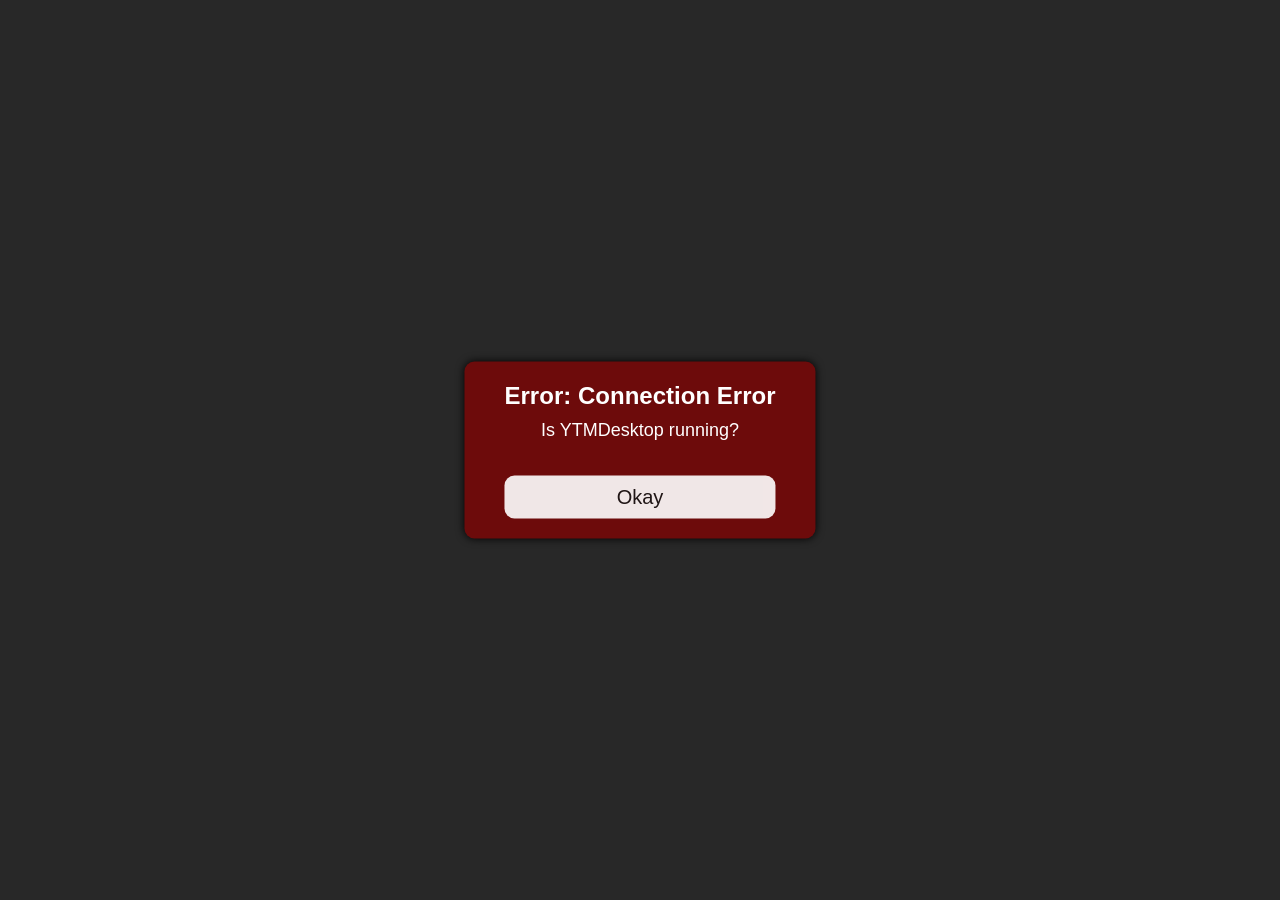
==== index.html @ 65d0ffb4 "update" ====
<!DOCTYPE html>
<html lang="en">
<head>
    <title>YouTube Music Widget</title>
    <meta charset="UTF-8">
    <link rel="shortcut icon" href="#" />
    <!-- The Inter build Figma uses (Google Fonts serves a newer one whose letter widths differ) -->
    <link rel="stylesheet" href="https://cdn.jsdelivr.net/npm/@fontsource/inter@4.5.15/500.css">
    <link rel="stylesheet" href="https://cdn.jsdelivr.net/npm/@fontsource/inter@4.5.15/600.css">
    <link rel="stylesheet" href="https://cdn.jsdelivr.net/npm/@fontsource/inter@4.5.15/700.css">
    <link rel="stylesheet" href="./style.css?v=3" />
    <script src="https://cdn.socket.io/4.7.5/socket.io.min.js" crossorigin="anonymous"></script>
</head>
<body>
    <!-- Connection Status Popup -->
    <div id="statusContainer">Connecting...</div>

    <!-- Main Music Player -->
    <div id="mainContainer">
        <!-- The stand (?stand=1): the stall, its hanging sign (laid out by sign.js)
             and the counter the card sits in. Hidden without the stand. -->
        <img class="stall" src="assets/stall.svg" alt="" />
        <svg class="sign" width="733" height="841" viewBox="0 0 733 841" aria-hidden="true">
            <line id="hangL" />
            <line id="hangR" />
            <rect id="signBox" rx="8" />
            <text id="signText" text-anchor="middle"></text>
        </svg>
        <div class="counter"></div>

        <!-- Main wrapper imitating your chat box structure -->
        <div class="sub-card-wrapper">
            <!-- Boiling border canvas behind the content -->
            <canvas class="sub-border-canvas"></canvas>

            <!-- Pure HTML/CSS Content Layout -->
            <div class="sub-card-content">
                <img id="albumArt" class="album-art" src="" alt="Album Art" />

                <div class="info-area">
                    <!-- Two copies per line for the seamless smooth-wrap marquee
                         (ported from the Music Card). JS fills both .mq-copy spans. -->
                    <div class="title-wrapper">
                        <div id="trackTitle" class="title">
                            <span class="mq-copy"></span><span class="mq-copy" aria-hidden="true"></span>
                        </div>
                    </div>
                    <div class="artist-wrapper">
                        <div id="trackArtist" class="artist">
                            <span class="mq-copy"></span><span class="mq-copy" aria-hidden="true"></span>
                        </div>
                    </div>

                    <div class="progress-area">
                        <span id="timeCurrent" class="time">0:00</span>
                        <div class="progress-bar-container" id="progressContainer">
                            <!-- Inline SVG for the Sine Wave -->
                            <svg id="progressSvg" height="16">
                                <path id="progressPath" fill="none" stroke-width="8" stroke-linecap="round" stroke-linejoin="round" />
                            </svg>
                            <div id="progressThumb" class="progress-thumb"></div>
                        </div>
                        <span id="timeRemaining" class="time">-0:00</span>
                    </div>
                </div>
            </div>
        </div>
    </div>

    <!-- Setup / Authorization Popup -->
    <div id="setupContainer" style="display: none;">
        <div id="authorizationBox">
            <h2>Authentication Needed</h2>
            <p style="margin-bottom: 20px;">Enter this code in YTMDesktop:</p>
            <div id="authorizationCode">----</div>
            <div id="authorizationComplete">
                <p style="margin-bottom: 20px;">Authorization Successful!</p>
            </div>
            <button id="copyURLButton" disabled onclick="CopyToURL()">Waiting for approval...</button>
        </div>

        <div id="errorBox">
            <div id="errorCode">Error</div>
            <div id="errorMessage">Could not connect to YTMDesktop.</div>
            <button id="closeErrorBox" onclick="CloseErrorBox()">Okay</button>
        </div>
    </div>

    <script src="./sign.js?v=3"></script>
    <script src="./script.js?v=3"></script>
</body>
</html>
---- style.css ----
* {
	margin: 0;
	padding: 0;
	box-sizing: border-box;
}

/* Card tokens — the card has no dark mode; script.js reads these for the canvas outline */
:root {
	--black: #000000;
	--white: #FFFFFF;
	--card-surface: var(--white);
	--card-stroke: var(--black);
	--card-text: var(--black);
}

html, body {
	width: 100vw;
	height: 100vh;
	font-family: "Inter", -apple-system, BlinkMacSystemFont, "Segoe UI", Roboto, Helvetica, Arial, sans-serif;
	letter-spacing: 0.001em;
	/* macOS font smoothing thickens strokes — a 500 renders like a 600. Off, so the weights match Figma. */
	-webkit-font-smoothing: antialiased;
	-moz-osx-font-smoothing: grayscale;
	color: var(--card-text);
	background: transparent !important;
	overflow: hidden;
	display: flex;
	align-items: center;
	justify-content: center;
}

::-webkit-scrollbar {
	display: none;
}

/* Nothing scales: the widget is drawn at its design size. Without the stand the
   card fills the source's width with 32px clear all round (the outline boils in
   that margin), at a fixed height: 192px tall in all, or 172 compact. */
#mainContainer {
	position: relative;
	width: 100%;
	padding: 32px;
	background: transparent;
	transform: translateZ(0);
	will-change: transform;
}

.sub-card-wrapper {
	position: relative;
	width: 100%;
	height: 128px;
}

.sub-border-canvas {
	position: absolute;
	top: -32px;
	left: -32px;
	z-index: 0;
	pointer-events: none;
}

.sub-card-content {
	position: relative;
	z-index: 1;
	display: flex;
	flex-direction: row;
	align-items: center;
	padding: 14px;
	gap: 12px;
	width: 100%;
	height: 100%;
	opacity: 0;
}

.album-art {
	display: block;
	width: 100px;
	height: 100px;
	border-radius: 12px;
	flex-shrink: 0;
	object-fit: cover;
	background-color: #e51e38;
}

.info-area {
	display: flex;
	flex-direction: column;
	justify-content: center;
	align-items: flex-start;
	flex: 1;
	min-width: 0;
	height: 100px;
	gap: 4px;
	padding-right: 4px;
}

/* Figma's title sits in a 36px row with a 39px line; the wrapper is the full
   line tall (pulled back to 36 by the margins) so its clip doesn't cut descenders. */
.title-wrapper {
	width: 100%;
	height: 39px;
	margin: -1.5px 0;
	overflow: hidden;
	white-space: nowrap;
	/* soft edge fade for the marquee; the gradient itself is written inline by JS */
	-webkit-mask-repeat: no-repeat;
	mask-repeat: no-repeat;
}

.title {
	display: inline-flex;   /* holds the two smooth-wrap copies side by side */
	font-weight: 600;
	font-size: 32px;
	line-height: 39px;
	color: var(--card-text);
	will-change: transform;
}

.artist-wrapper {
	width: 100%;
	height: 28px;
	overflow: hidden;
	white-space: nowrap;
	-webkit-mask-repeat: no-repeat;
	mask-repeat: no-repeat;
}

.artist {
	display: inline-flex;
	font-weight: 500;
	font-size: 22px;
	line-height: 28px;
	color: var(--card-text);
	will-change: transform;
}

/* one run of the line's text; two of these wrap seamlessly for the marquee */
.mq-copy {
	white-space: nowrap;
	flex-shrink: 0;
}

.progress-area {
	display: flex;
	flex-direction: row;
	align-items: center;
	width: 100%;
	height: 28px;
	gap: 8px; /* Buffer space for the times and progress line */
}

.time {
	font-weight: 500;
	font-size: 22px;
	line-height: 28px;
	color: var(--card-text);
	flex-shrink: 0; /* Prevents the text from squishing or wrapping */
	font-variant-numeric: tabular-nums; /* Keeps number widths consistent so the bar doesn't jitter while playing */
}

#timeCurrent {
	width: max-content;
	text-align: left;
}

#timeRemaining {
	width: max-content;
	text-align: right;
}

/* Figma's track: the line starts 8px after the time (its round cap reaching back
   4px into the 4px margin), and the dot stops 8px short of the remaining time. */
.progress-bar-container {
	position: relative;
	display: flex;
	align-items: center;
	flex-grow: 1;
	height: 16px;
	margin: 0 8px 0 4px;
}

#progressSvg {
	position: absolute;
	left: 0;
	top: 0;
	width: 100%;
	height: 100%;
	z-index: 1;
	overflow: visible;
}

#progressPath {
	stroke: var(--card-stroke);
}

.progress-thumb {
	position: absolute;
	left: 0%;
	width: 16px;
	height: 16px;
	background-color: var(--card-stroke);
	border-radius: 50%;
	z-index: 2;
	transform: translateX(-50%);
	will-change: left;
}

/* ── size=compact: a source under 192px tall (172 is its full height) ── */
body.compact .sub-card-wrapper { height: 108px; }
body.compact .album-art { width: 80px; height: 80px; }
body.compact .info-area { height: 80px; }
body.compact .title-wrapper { height: 31px; }
body.compact .title { font-size: 26px; line-height: 31px; }
body.compact .artist-wrapper { height: 22px; }
body.compact .artist { font-size: 18px; line-height: 22px; }
body.compact .progress-area { height: 22px; }
body.compact .time { font-size: 18px; line-height: 22px; }

/* ── The stand (?stand=1, never compact): the 733×841 stall, card in its counter ── */
.stall, .sign, .counter { display: none; }

body.stand #mainContainer {
	flex: none;
	width: 733px;
	height: 841px;
	padding: 0;
}

body.stand .stall,
body.stand .sign {
	display: block;
	position: absolute;
	left: 0;
	top: 0;
}

.sign line {
	stroke: var(--card-stroke);
	stroke-width: 8;
	stroke-linecap: round;
}

.sign rect {
	fill: var(--card-surface);
	stroke: var(--card-stroke);
	stroke-width: 8;
}

.sign text {
	font-family: "Inter", sans-serif;
	font-weight: 700;
	font-size: 32px;
	letter-spacing: 0;
	fill: var(--card-text);
}

/* Frame 26: covers the bottom of the posts; the card sits 32px in from its outer edge */
body.stand .counter {
	display: block;
	position: absolute;
	left: 62px;
	top: 649px;
	width: 608px;
	height: 192px;
	border: 8px solid var(--card-stroke);
	border-radius: 8px;
	background: var(--card-surface);
}

body.stand .sub-card-wrapper {
	position: absolute;
	left: 94px;
	top: 681px;
	width: 544px;
}


/* ==========================================================
   ADDED MISSING ELEMENTS FOR NUTTY'S AUTH & STATUS POPUPS
========================================================== */

#statusContainer { 
	font-weight: 500; 
	font-size: 30px; 
	text-align: center; 
	background-color: #D12025; 
	color: white; 
	padding: 10px; 
	border-radius: 10px; 
	position: absolute; 
	top: 50%; 
	left: 50%; 
	transform: translate(-50%, -50%); 
	opacity: 0;
	z-index: 9999;
}

#setupContainer {
	position: absolute;
	width: 100vw;
	height: 100vh;
	background-color: #282828;
	z-index: 9999;
	display: flex;
	align-items: center;
	justify-content: center;
	color: white;
}

#errorBox { 
	background-color: #6d0b0b; 
	border-radius: 10px; 
	padding: 20px 40px; 
	position: absolute; 
	left: 50%; 
	top: 50%; 
	transform: translate(-50%, -50%); 
	filter: drop-shadow(0px 0px 4px rgba(0, 0, 0, 1)); 
	display: none; 
	text-align: center;
}

#connectBox { 
	background-color: #181818; 
	border-radius: 10px; 
	padding: 60px; 
	position: absolute; 
	left: 50%; 
	top: 50%; 
	transform: translate(-50%, -50%); 
	filter: drop-shadow(0px 0px 4px rgba(0, 0, 0, 1)); 
	width: 400px; 
	text-align: center; 
}

#authorizationBox { 
	background-color: #252525; 
	border-radius: 10px; 
	padding: 60px; 
	position: absolute; 
	left: 50%; 
	top: 50%; 
	transform: translate(-50%, -50%); 
	filter: drop-shadow(0px 0px 4px rgba(0, 0, 0, 1)); 
	width: 400px; 
	display: none; 
	text-align: center;
}

#authorizationCode { 
	display: block; 
	text-align: center; 
	font-size: 60px; 
	font-weight: 700; 
	padding-bottom: 30px; 
	letter-spacing: 15px; 
	color: #f44336; 
}

#authorizationComplete { 
	display: none; 
	text-align: center; 
	padding-bottom: 20px; 
}

button { 
	font-family: "Inter", -apple-system, BlinkMacSystemFont, "Segoe UI", Roboto, Helvetica, Arial, sans-serif; 
	font-size: 20px; 
	font-weight: 500; 
	background-color: #f44336; 
	color: white; 
	opacity: 0.9; 
	border-width: 0; 
	border-radius: 10px; 
	padding: 10px 20px; 
	width: 100%; 
}

button:hover { 
	opacity: 1; 
	cursor: pointer; 
}

#instructionsButton, #donateButton { 
	background-color: #2e2e2e; 
}

#copyURLButton { 
	background-color: #ffffff; 
	color: #181818; 
	width: 100%; 
	transition: all 0.2s ease; 
}

#copyURLButton:disabled { 
	background-color: #636363; 
	opacity: 0.8; 
	cursor: inherit; 
}

#closeErrorBox { 
	background-color: #ffffff; 
	color: #181818; 
	margin-top: 15px;
}

#errorCode { 
	font-size: 24px; 
	font-weight: bold; 
	margin-bottom: 10px; 
}

#errorMessage { 
	font-size: 18px; 
	margin-bottom: 20px; 
}
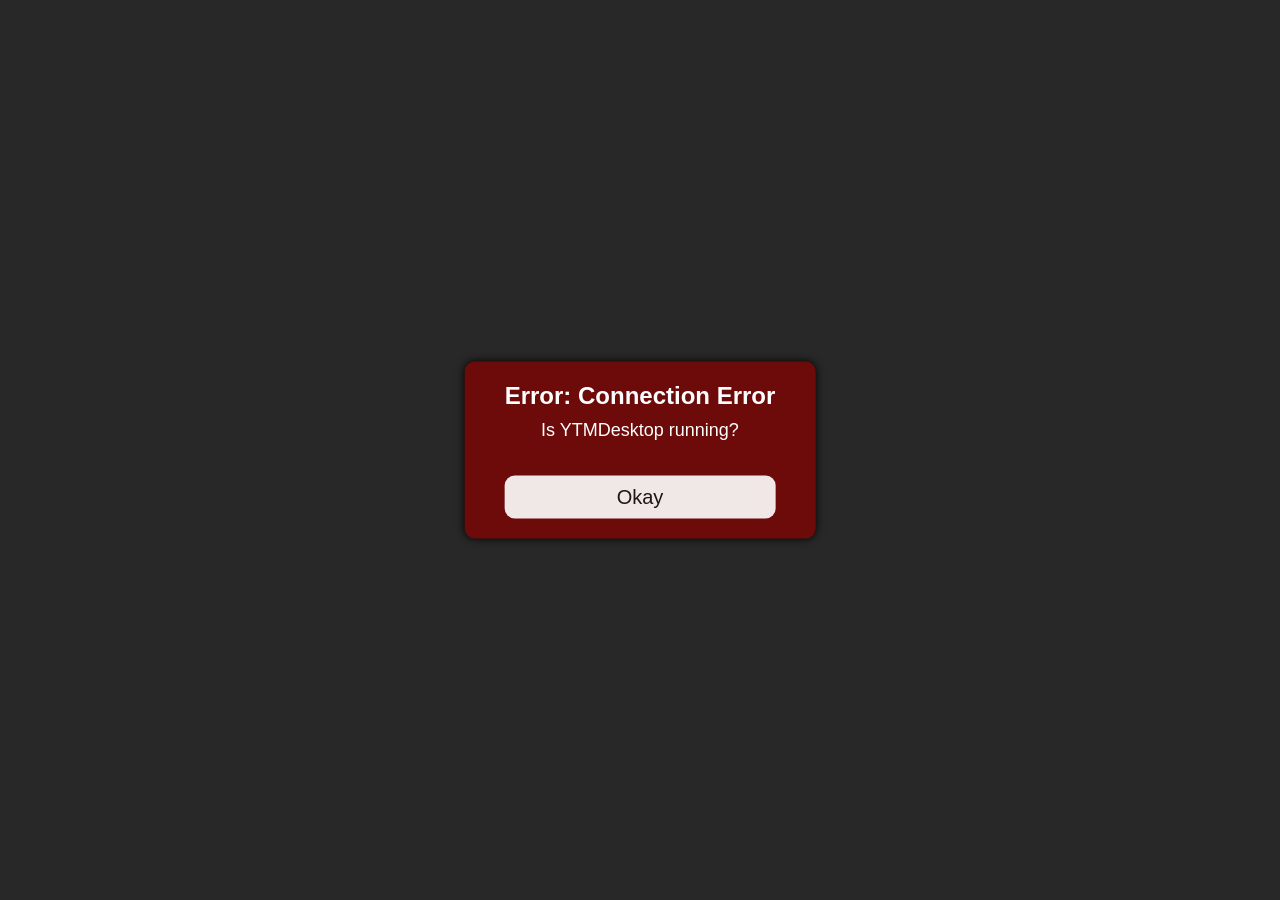
==== commit 700fff13: "update" ====
--- a/index.html
+++ b/index.html
@@ -8,13 +8,10 @@
     <link rel="stylesheet" href="https://cdn.jsdelivr.net/npm/@fontsource/inter@4.5.15/500.css">
     <link rel="stylesheet" href="https://cdn.jsdelivr.net/npm/@fontsource/inter@4.5.15/600.css">
     <link rel="stylesheet" href="https://cdn.jsdelivr.net/npm/@fontsource/inter@4.5.15/700.css">
-    <link rel="stylesheet" href="./style.css?v=3" />
+    <link rel="stylesheet" href="./style.css?v=5" />
     <script src="https://cdn.socket.io/4.7.5/socket.io.min.js" crossorigin="anonymous"></script>
 </head>
 <body>
-    <!-- Connection Status Popup -->
-    <div id="statusContainer">Connecting...</div>
-
     <!-- Main Music Player -->
     <div id="mainContainer">
         <!-- The stand (?stand=1): the stall, its hanging sign (laid out by sign.js)
@@ -87,6 +84,6 @@
     </div>
 
     <script src="./sign.js?v=3"></script>
-    <script src="./script.js?v=3"></script>
+    <script src="./script.js?v=4"></script>
 </body>
 </html>
--- a/style.css
+++ b/style.css
@@ -17,7 +17,8 @@
 	width: 100vw;
 	height: 100vh;
 	font-family: "Inter", -apple-system, BlinkMacSystemFont, "Segoe UI", Roboto, Helvetica, Arial, sans-serif;
-	letter-spacing: 0.001em;
+	/* No letter-spacing, not even a token one: any at all turns off Inter's contextual
+	   alternates, which Figma keeps on — they're what raise the colon in 2:35. */
 	/* macOS font smoothing thickens strokes — a 500 renders like a 600. Off, so the weights match Figma. */
 	-webkit-font-smoothing: antialiased;
 	-moz-osx-font-smoothing: grayscale;
@@ -279,21 +280,28 @@
    ADDED MISSING ELEMENTS FOR NUTTY'S AUTH & STATUS POPUPS
 ========================================================== */
 
-#statusContainer { 
-	font-weight: 500; 
-	font-size: 30px; 
-	text-align: center; 
-	background-color: #D12025; 
-	color: white; 
-	padding: 10px; 
-	border-radius: 10px; 
-	position: absolute; 
-	top: 50%; 
-	left: 50%; 
-	transform: translate(-50%, -50%); 
-	opacity: 0;
-	z-index: 9999;
-}
+/* YTMDesktop connection label (the chat box's): bottom centre, 24px up. Figma's 8px
+   stroke is centred on the frame, so half of it eats into the 14px padding and the
+   other half hangs 4px outside: the frame is 24px up, so the border box is 20px. Its
+   16px radius is on that centre line too, so the outer edge is 20 (and the inside 12). */
+#connectionLabel {
+	position: fixed;
+	left: 50%;
+	bottom: 20px;
+	transform: translateX(-50%);
+	z-index: 2;
+	padding: 10px;
+	background: var(--white);
+	border: 8px solid var(--black);
+	border-radius: 20px;
+	font-size: 24px;
+	line-height: 29px;
+	font-weight: 600;
+	color: var(--black);
+	white-space: nowrap;
+	transition: opacity 350ms ease;
+}
+#connectionLabel.hidden { opacity: 0; }
 
 #setupContainer {
 	position: absolute;
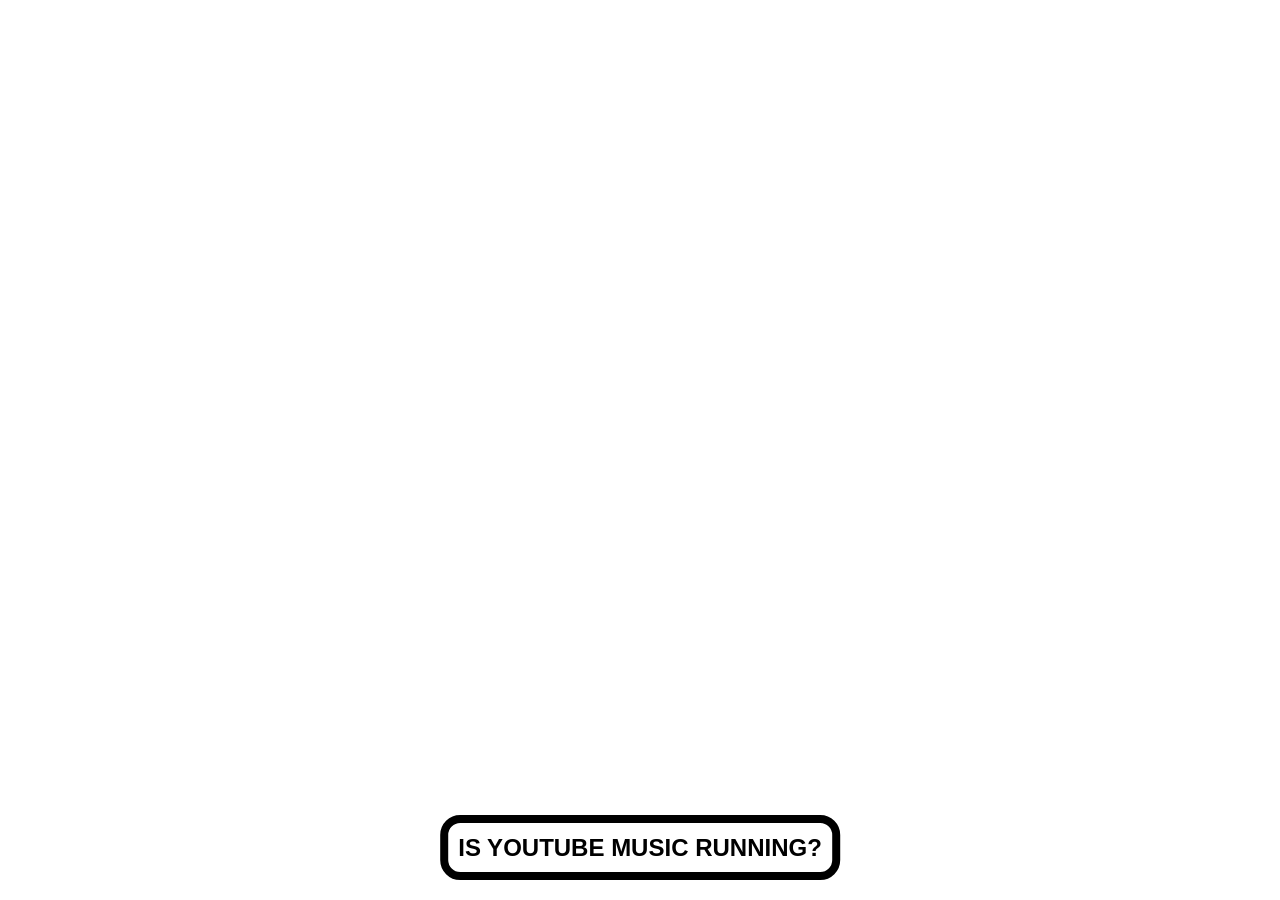
==== commit e4ce2a7b: "Change" ====
--- a/index.html
+++ b/index.html
@@ -8,7 +8,7 @@
     <link rel="stylesheet" href="https://cdn.jsdelivr.net/npm/@fontsource/inter@4.5.15/500.css">
     <link rel="stylesheet" href="https://cdn.jsdelivr.net/npm/@fontsource/inter@4.5.15/600.css">
     <link rel="stylesheet" href="https://cdn.jsdelivr.net/npm/@fontsource/inter@4.5.15/700.css">
-    <link rel="stylesheet" href="./style.css?v=5" />
+    <link rel="stylesheet" href="./style.css?v=6" />
     <script src="https://cdn.socket.io/4.7.5/socket.io.min.js" crossorigin="anonymous"></script>
 </head>
 <body>
@@ -16,8 +16,8 @@
     <div id="mainContainer">
         <!-- The stand (?stand=1): the stall, its hanging sign (laid out by sign.js)
              and the counter the card sits in. Hidden without the stand. -->
-        <img class="stall" src="assets/stall.svg" alt="" />
-        <svg class="sign" width="733" height="841" viewBox="0 0 733 841" aria-hidden="true">
+        <img class="stall" src="assets/stall.svg?v=2" alt="" />
+        <svg class="sign" width="732" height="832" viewBox="0 0 732 832" aria-hidden="true">
             <line id="hangL" />
             <line id="hangR" />
             <rect id="signBox" rx="8" />
@@ -75,15 +75,9 @@
             </div>
             <button id="copyURLButton" disabled onclick="CopyToURL()">Waiting for approval...</button>
         </div>
-
-        <div id="errorBox">
-            <div id="errorCode">Error</div>
-            <div id="errorMessage">Could not connect to YTMDesktop.</div>
-            <button id="closeErrorBox" onclick="CloseErrorBox()">Okay</button>
-        </div>
     </div>
 
-    <script src="./sign.js?v=3"></script>
-    <script src="./script.js?v=4"></script>
+    <script src="./sign.js?v=4"></script>
+    <script src="./script.js?v=5"></script>
 </body>
 </html>
--- a/style.css
+++ b/style.css
@@ -217,13 +217,13 @@
 body.compact .progress-area { height: 22px; }
 body.compact .time { font-size: 18px; line-height: 22px; }
 
-/* ── The stand (?stand=1, never compact): the 733×841 stall, card in its counter ── */
+/* ── The stand (?stand=1, never compact): the 732×832 stall, card in its counter ── */
 .stall, .sign, .counter { display: none; }
 
 body.stand #mainContainer {
 	flex: none;
-	width: 733px;
-	height: 841px;
+	width: 732px;
+	height: 832px;
 	padding: 0;
 }
 
@@ -260,7 +260,7 @@
 	display: block;
 	position: absolute;
 	left: 62px;
-	top: 649px;
+	top: 640px;
 	width: 608px;
 	height: 192px;
 	border: 8px solid var(--card-stroke);
@@ -271,7 +271,7 @@
 body.stand .sub-card-wrapper {
 	position: absolute;
 	left: 94px;
-	top: 681px;
+	top: 672px;
 	width: 544px;
 }
 
@@ -315,19 +315,6 @@
 	color: white;
 }
 
-#errorBox { 
-	background-color: #6d0b0b; 
-	border-radius: 10px; 
-	padding: 20px 40px; 
-	position: absolute; 
-	left: 50%; 
-	top: 50%; 
-	transform: translate(-50%, -50%); 
-	filter: drop-shadow(0px 0px 4px rgba(0, 0, 0, 1)); 
-	display: none; 
-	text-align: center;
-}
-
 #connectBox { 
 	background-color: #181818; 
 	border-radius: 10px; 
@@ -405,20 +392,3 @@
 	opacity: 0.8; 
 	cursor: inherit; 
 }
-
-#closeErrorBox { 
-	background-color: #ffffff; 
-	color: #181818; 
-	margin-top: 15px;
-}
-
-#errorCode { 
-	font-size: 24px; 
-	font-weight: bold; 
-	margin-bottom: 10px; 
-}
-
-#errorMessage { 
-	font-size: 18px; 
-	margin-bottom: 20px; 
-}
